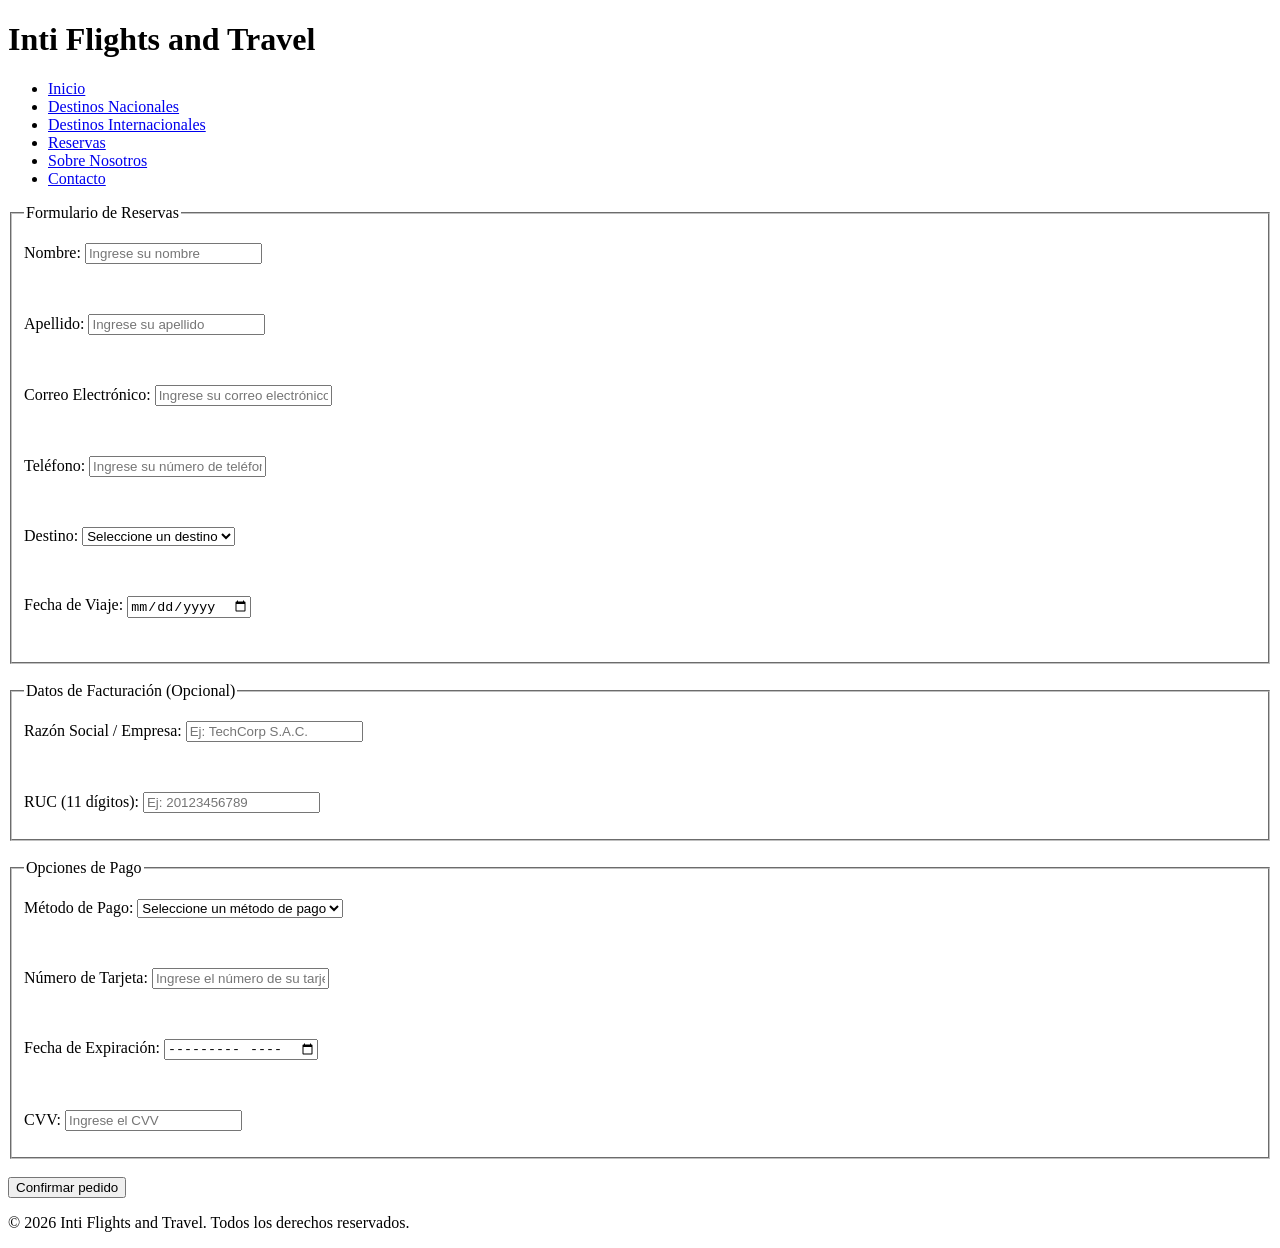
==== reservas_formulario.html @ bd574097 "Clase 1: Estructura HTML semántica, formularios y retos avanzados" ====
<!DOCTYPE html>
<html lang = "es">
    <head>
        <meta  charset = "UTF-8">
        <meta name = "viewport" content = "width=device-width, initial-scale=1.0">
        <title>Formulario de Reservas - Inti Flights and Travel</title>
    </head>
    <body>
        <!--Header-->
        <header>
            <h1>Inti Flights and Travel</h1>
            <nav>
                <ul>
                    <li><a href = "index.html">Inicio</a></li>
                    <li><a href = "#">Destinos Nacionales</a></li>
                    <li><a href = "#">Destinos Internacionales</a></li>
                    <li><a href = "reservas_formulario.html">Reservas</a></li>
                    <li><a href = "nosotros.html">Sobre Nosotros</a></li>
                    <li><a href = "#">Contacto</a></li>
                </ul>
            </nav>
        </header>

        <main>
            <fieldset>
                <legend>Formulario de Reservas</legend>
                <section id="formulario-reservas">
                
                    <p>
                        <label for="nombre">Nombre:</label>
                        <input type="text" id="nombre" name="nombre" autocomplete="name" 
                        placeholder="Ingrese su nombre" required minlength="3" maxlength="50">
                    </p>
                    <br/>
                    <p>
                        <label for="apellido">Apellido:</label>
                        <input type="text" id="apellido" name="apellido" autocomplete="family-name" 
                        placeholder="Ingrese su apellido" required minlength="3" maxlength="50">
                    </p>
                    <br/>
                    <p>
                        <label for="email">Correo Electrónico:</label>
                        <input type="email" id="email" name="email" autocomplete="email" 
                        placeholder="Ingrese su correo electrónico" required minlength="5" maxlength="100">
                    </p>
                    <br/>
                    <p>
                        <label for="telefono">Teléfono:</label>
                        <input type="tel" id="telefono" name="telefono" autocomplete="tel" 
                        placeholder="Ingrese su número de teléfono" required pattern="[0-9]{10}" 
                        title="Ingrese un número de teléfono válido de 9 dígitos">
                    </p>
                    <br/>
                    <p>
                        <label for="destino">Destino:</label>
                        <select id="destino" name="destino" required>
                            <option value="">Seleccione un destino</option>
                            <option value="tokio">Tokio, Japón</option>
                            <option value="moscu">Moscú, Rusia</option>
                            <option value="machu_picchu">Machu Picchu, Perú</option>
                        </select>
                    </p>
                    <br/>
                    <p> 
                        <label for="fecha">Fecha de Viaje:</label>
                        <input type="date" id="fecha" name="fecha" required>
                    </p>
                    <br/>
                </section>
            </fieldset>
            <br/>
            <fieldset>
                        <legend>Datos de Facturación (Opcional)</legend>
                        <p>
                            <label for="empresa">Razón Social / Empresa:</label>
                            <input type="text" id="empresa" name="empresa" placeholder="Ej: TechCorp S.A.C." maxlength="50">
                        </p>
                            <br/>
                        <p>
                            <label for="ruc">RUC (11 dígitos):</label>
                            <input type="text" id="ruc" name="ruc" pattern="[0-9]{11}" placeholder="Ej: 20123456789" title="Debe ingresar exactamente 11 números">
                        </p>
            </fieldset>
            <br/>
            <fieldset>
                <legend>Opciones de Pago</legend>
                <section id="opciones-pago">
                    <p>
                        <label for="metodo_pago">Método de Pago:</label>
                        <select id="metodo_pago" name="metodo_pago" required>
                            <option value="">Seleccione un método de pago</option>
                            <option value="tarjeta_credito">Tarjeta de Crédito</option>
                            <option value="tarjeta_debito">Tarjeta de Débito</option>
                            <option value="paypal">PayPal</option>
                        </select>
                    </p>
                    <br/>
                    <p>
                        <label for="numero_tarjeta">Número de Tarjeta:</label>
                        <input type="text" id="numero_tarjeta" name="numero_tarjeta" 
                        placeholder="Ingrese el número de su tarjeta" required pattern="[0-9]{16}" 
                        title="Ingrese un número de tarjeta válido de 16 dígitos">
                    </p>
                    <br/>
                    <p>
                        <label for="fecha_expiracion">Fecha de Expiración:</label>
                        <input type="month" id="fecha_expiracion" name="fecha_expiracion" required>
                    </p>
                    <br/>
                    <p>
                        <label for="cvv">CVV:</label>
                        <input type="text" id="cvv" name="cvv" placeholder="Ingrese el CVV" 
                        required pattern="[0-9]{3}" title="Ingrese un CVV válido de 3 dígitos">
                    </p>
                </section>
            </fieldset>
            <br/>
            <button type="submit">Confirmar pedido</button>
        </main>

        <footer>
            <p>&copy; 2026 Inti Flights and Travel. Todos los derechos reservados.</p>
        </footer>
    </body>
</html>
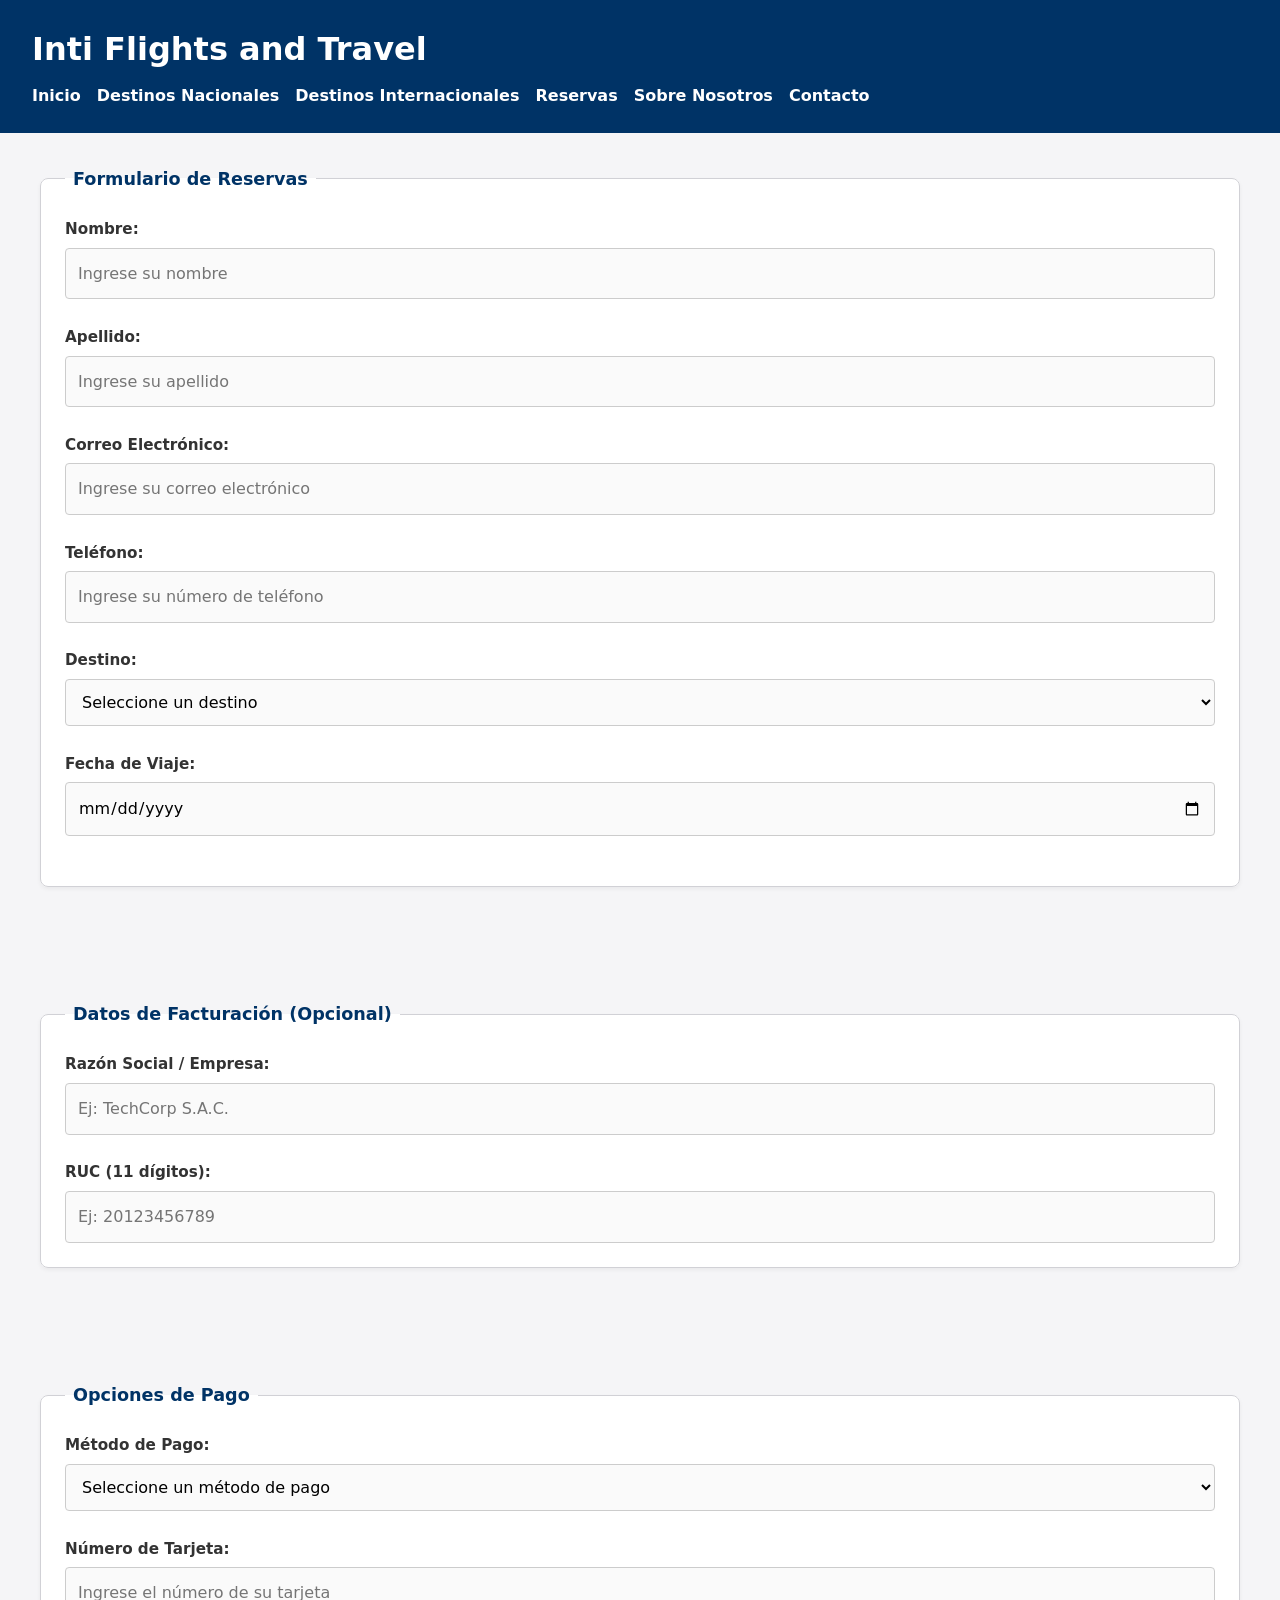
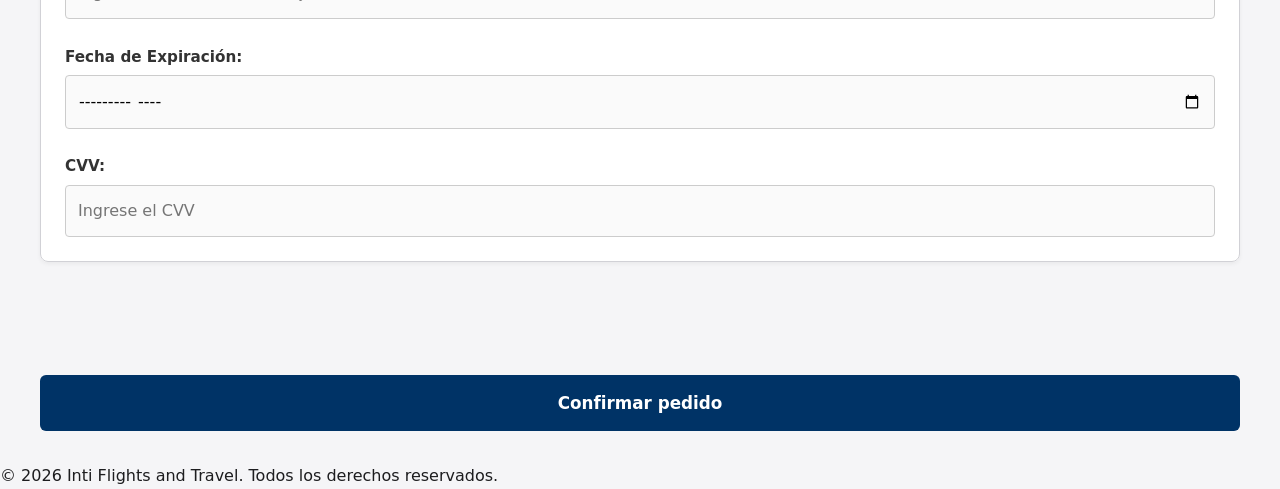
==== commit 09f62a4c: "Clase 2: Añadido archivo styles.css, diseño de tarjetas con box model y estilos de formularios" ====
--- a/reservas_formulario.html
+++ b/reservas_formulario.html
@@ -4,6 +4,7 @@
         <meta  charset = "UTF-8">
         <meta name = "viewport" content = "width=device-width, initial-scale=1.0">
         <title>Formulario de Reservas - Inti Flights and Travel</title>
+        <link rel = "stylesheet" href = "styles_formulario.css">
     </head>
     <body>
         <!--Header-->
--- a/styles_formulario.css
+++ b/styles_formulario.css
@@ -0,0 +1,123 @@
+*{
+    box-sizing: border-box;
+    margin: 0;
+    padding: 0;
+}
+
+body{
+    font-family: system-ui, -Segoe UI, Roboto, Helvetica,Arial, sans-serif;
+    color: #1d1d1f;
+    background-color: #f5f5f7;
+    line-height: 1.6;
+}
+
+input, select, textarea,button{
+    font:inherit;
+}
+
+header{
+    background-color: #003366;
+    color: white;
+    padding: 1.5rem 2rem;
+}
+
+header h1{
+    font-size: 2rem;
+    margin-bottom: 0.5rem;
+}
+
+nav ul{
+    list-style: none;
+    display: flex;
+    flex-wrap: wrap;
+    gap: 1rem;
+}
+
+nav a{
+    color: white;
+    text-decoration: none;
+    font-weight: 600;
+    transition: color 0.3s ease;
+}
+
+nav:hover{
+    color: #00bcd4;
+}
+
+main{
+    max-width: 1200px;
+    margin: 2rem auto;
+    padding:0 1.5 rem;
+    display: grid;
+    gap: 2rem;
+}
+
+fieldset{
+    border: 1px solid #d1d1d6;
+    border-radius: 8px;
+    padding:1.5rem;
+    margin-bottom: 1.5rem;
+    background-color: white;
+    box-shadow: 0 2px 4px rgba(0,0,0,0.05);
+}
+
+legend{
+    font-weight:bold;
+    color: #003366;
+    padding: 0 0.5rem;
+    font-size: 1.1rem;
+}
+
+label{
+    display:block;
+    font-weight: 600;
+    margin-bottom: 0.4rem;
+    color:#333;
+    font-size:0.95rem;
+}
+
+input[type="text"],
+input[type="email"],
+input[type="tel"],
+input[type="date"],
+input[type="month"],
+select, textarea{
+    width:100%;
+    padding:0.75rem;
+    border: 1px solid #ccc;
+    border-radius: 4px;
+    font-size: 1rem;
+    background-color: #fafafa;
+    transition: border-color 0.2s ease, box-shadow 0.2 ease;
+}
+
+input:focus, select:focus, textarea:focus{
+    outline: none;
+    border-color: #00bcd4;
+    box-shadow: 0 0 0 3px rgba(0, 188, 212, 0.15);
+    background-color:#fff;
+}
+
+textarea{
+    resize:vertical;
+}
+
+button[type="submit"]{
+    background-color:#003366;
+    color:white;
+    border:none;
+    padding: 0.9rem 1.5rem;
+    font-size:1.05rem;
+    font-weight:bold;
+    border-radius:6px;
+    cursor:pointer;
+    transition: background-color 0.2 ease, transform 0.1 ease;
+}
+
+button[type="submit"]:hover {
+    background-color: #002244;
+}
+
+button[type="submit"]:active {
+    transform: scale(0.99);
+}
